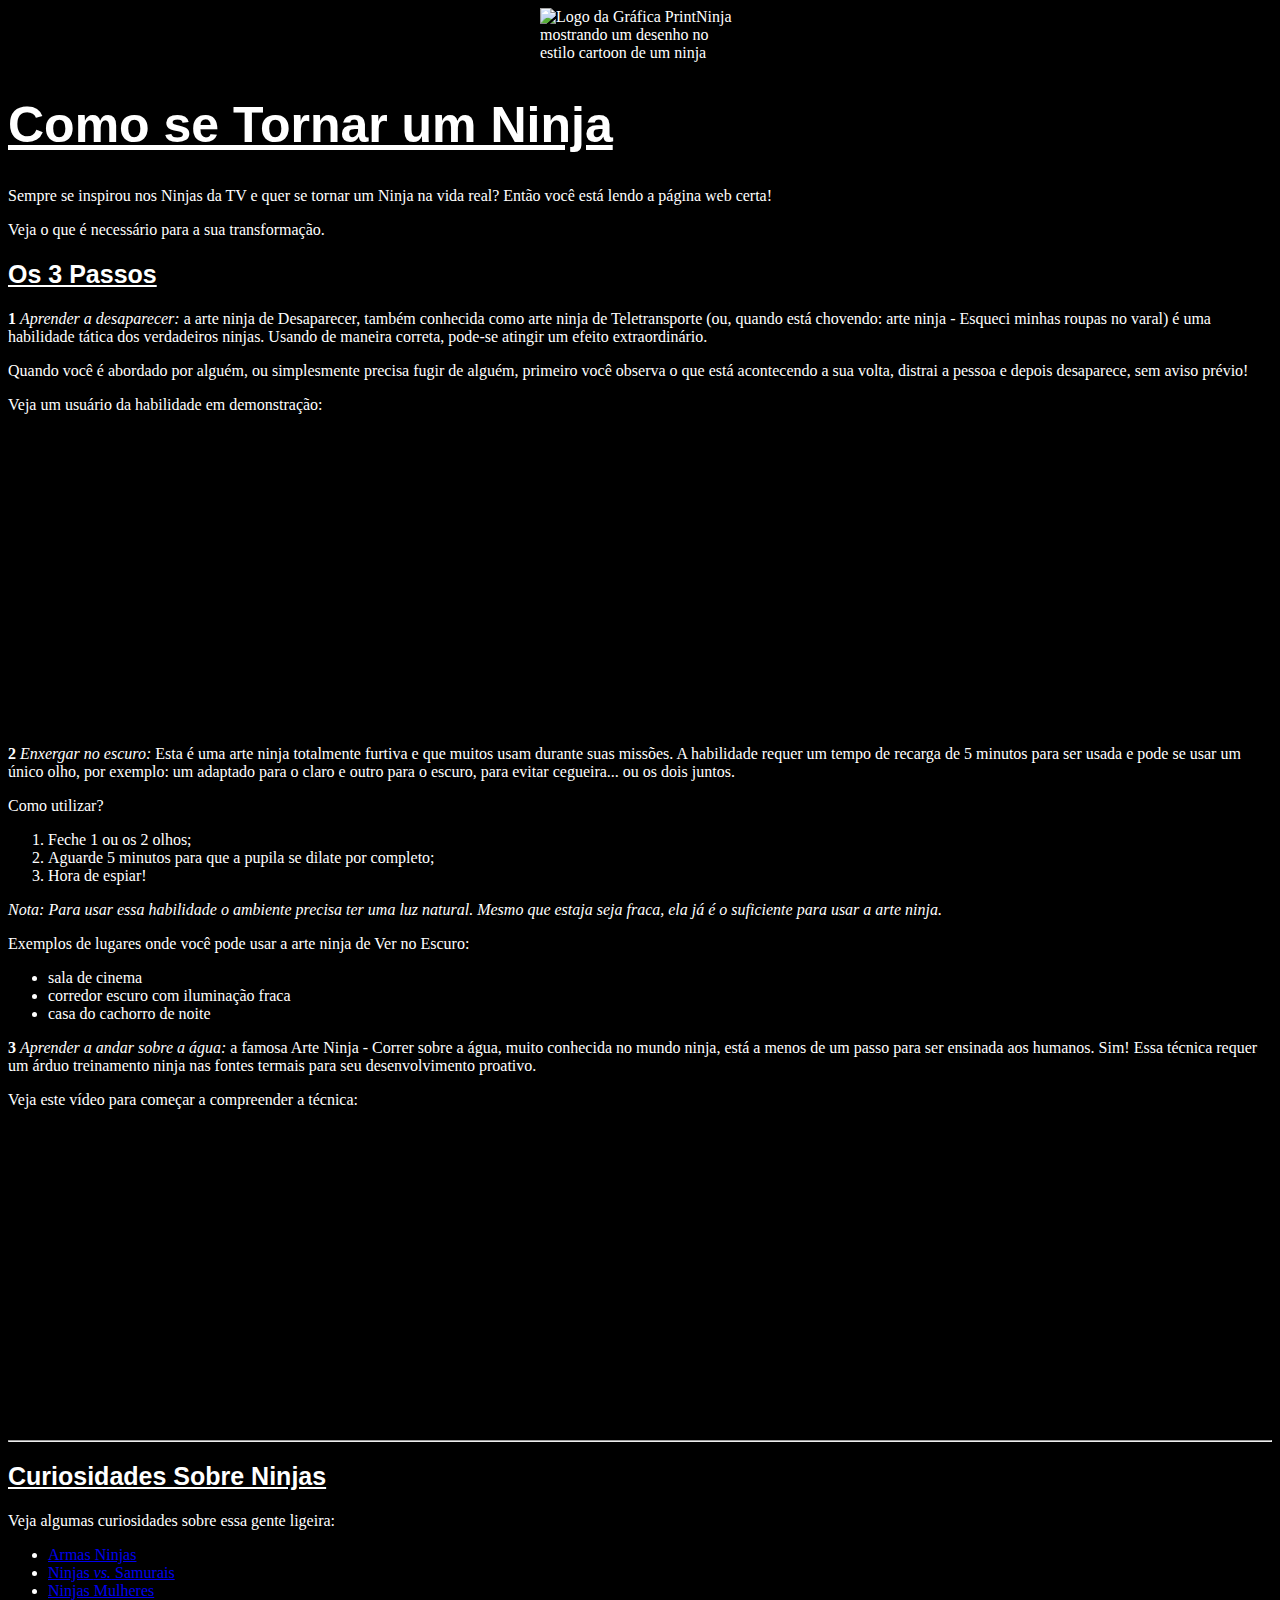
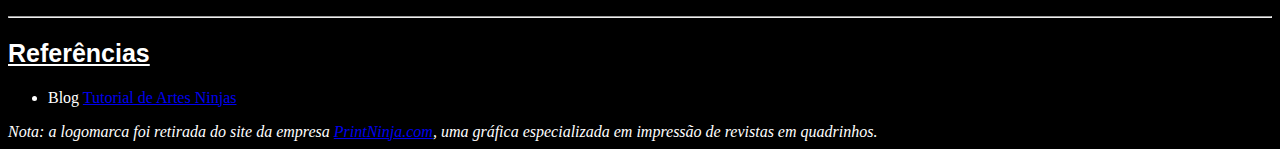
==== index.html @ d398de5b "feito" ====
﻿<!DOCTYPE html>
<html lang="pt">
<head>
  <meta charset="UTF-8">
  <title>Ninjas</title>
  <link rel="stylesheet" href="css.css" />
</head>
<body>
  <img src="img/print-ninja-logo.png" alt="Logo da Gráfica PrintNinja mostrando um desenho no estilo cartoon de um ninja" id="trademark" />

  <h1>Como se Tornar um Ninja</h1>
  <p>Sempre se inspirou nos Ninjas da TV e quer se tornar um Ninja na vida
    real? Então você está lendo a página web certa!</p>
    <p>Veja o que é necessário para a sua transformação.</p>

    <h2>Os 3 Passos</h2>
    <p><strong>1</strong> <em>Aprender a desaparecer:</em>
      a arte ninja de Desaparecer, também conhecida como arte ninja de
      Teletransporte (ou, quando está chovendo: arte ninja - Esqueci minhas
      roupas no varal) é uma habilidade tática dos verdadeiros ninjas.
      Usando de maneira correta, pode-se atingir um efeito extraordinário.
    </p>
    <p>
      Quando você é abordado por alguém, ou simplesmente precisa fugir de alguém,
      primeiro você observa o que está acontecendo a sua volta, distrai a pessoa
      e depois desaparece, sem aviso prévio!
    </p>
    <p>Veja um usuário da habilidade em demonstração:
      <iframe width="420" height="315" src="https://www.youtube.com/embed/roNvPhQeOcc" frameborder="0" allowfullscreen></iframe>
    </p>

    <p><strong>2</strong> <em>Enxergar no escuro:</em>
      Esta é uma arte ninja totalmente furtiva e que muitos usam durante suas
      missões. A habilidade requer um tempo de recarga de 5 minutos para ser
      usada e pode se usar um único olho, por exemplo: um adaptado para o claro
      e outro para o escuro, para evitar cegueira... ou os dois juntos.
    </p>
    <p>
      Como utilizar?
      <ol>
        <li>Feche 1 ou os 2 olhos;</li>
        <li>Aguarde 5 minutos para que a pupila se dilate por completo;</li>
        <li>Hora de espiar!</li>
      </ol>
      <em>
        Nota: Para usar essa habilidade o ambiente precisa ter uma luz natural.
        Mesmo que estaja seja fraca, ela já é o suficiente para usar a arte ninja.
      </em>
    </p>
    <p>Exemplos de lugares onde você pode usar a arte ninja de Ver no Escuro:
      <ul>
        <li>sala de cinema</li>
        <li>corredor escuro com iluminação fraca</li>
        <li>casa do cachorro de noite</li>
      </ul>
    </p>

    <p><strong>3</strong> <em>Aprender a andar sobre a água:</em>
      a famosa Arte Ninja - Correr sobre a água, muito conhecida no mundo ninja,
      está a menos de um passo para ser ensinada aos humanos. Sim! Essa técnica
      requer um árduo treinamento ninja nas fontes termais para seu
      desenvolvimento proativo.
    </p>
    <p>
      Veja este vídeo para começar a compreender a técnica:
      <iframe width="560" height="315" src="https://www.youtube.com/embed/OF4UDsc8eV4" frameborder="0" allowfullscreen></iframe>
    </p>

    <hr>
    <h2>Curiosidades Sobre Ninjas</h2>
      <p>Veja algumas curiosidades sobre essa gente ligeira:</p>
      <ul>
        <li><a href="curiosidades.html#armas-ninjas">Armas Ninjas</a></li>
        <li><a href="curiosidades.html#ninjas-vs-samurais">Ninjas <em>vs.</em> Samurais</a></li>
        <li><a href="curiosidades.html#ninjas-mulheres">Ninjas Mulheres</a></li>
      </ul>
    <hr>
    <h2>Referências</h2>
    <ul>
      <li>Blog <a href="http://minjasam.blogspot.com.br/">Tutorial de Artes Ninjas</a></li>
    </ul>
    <em>Nota: a logomarca foi retirada do site da empresa <a href="http://www.printninja.com/">PrintNinja.com</a>, uma gráfica especializada em impressão de revistas em quadrinhos.</em>
  </body>
  </html>
---- css.css ----
body{
	background-color: black;
	color: white;
}
#trademark{ 
	width: 200px;
	display: block;
	margin-left: auto;
	margin-right: auto;
	
} 
h1{	
	display: block;
	font-weight: bold;
	text-decoration: underline;
	font-family: arial;
	font-size: 50px ;
}
h2{
	text-decoration: underline;
	font-family: arial;
	font-size: 25px ;
}
img{
	display: block;
	margin-left: auto;
	margin-right: auto;
	background-color: #fffff;
}

.destaque{
	font-weight: bold;
	color: gray;
}
iframe{
	display: block;
	margin-left: auto;
	margin-right: auto;
	background-color: #fffff;
}
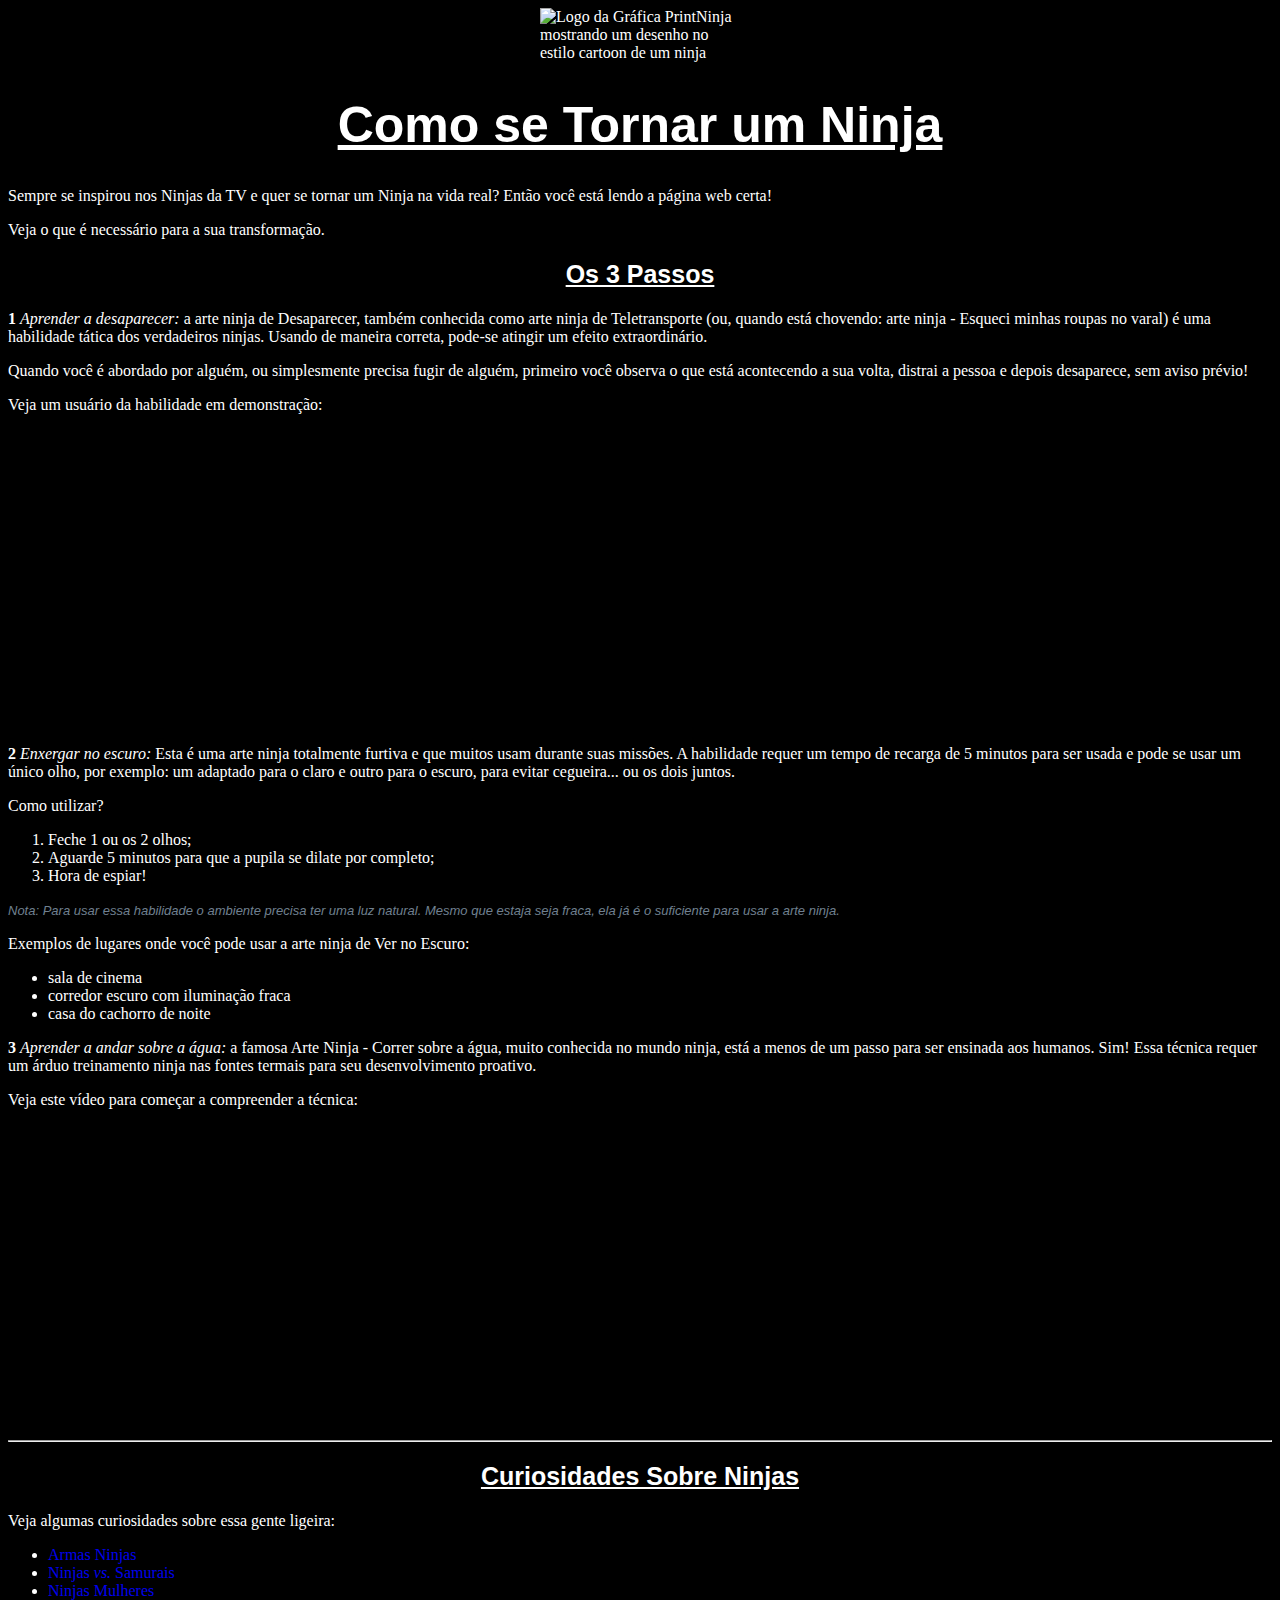
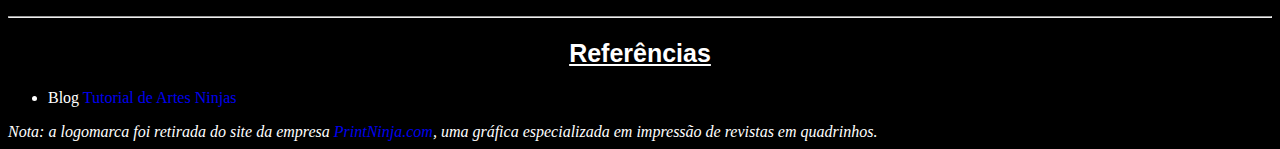
==== commit 1c15a345: "git push" ====
--- a/index.html
+++ b/index.html
@@ -42,7 +42,7 @@
         <li>Aguarde 5 minutos para que a pupila se dilate por completo;</li>
         <li>Hora de espiar!</li>
       </ol>
-      <em>
+      <em id="nota">
         Nota: Para usar essa habilidade o ambiente precisa ter uma luz natural.
         Mesmo que estaja seja fraca, ela já é o suficiente para usar a arte ninja.
       </em>
@@ -77,8 +77,8 @@
     <hr>
     <h2>Referências</h2>
     <ul>
-      <li>Blog <a href="http://minjasam.blogspot.com.br/">Tutorial de Artes Ninjas</a></li>
+      <li>Blog <a id="externo" href="http://minjasam.blogspot.com.br/">Tutorial de Artes Ninjas</a></li>
     </ul>
-    <em>Nota: a logomarca foi retirada do site da empresa <a href="http://www.printninja.com/">PrintNinja.com</a>, uma gráfica especializada em impressão de revistas em quadrinhos.</em>
+    <em>Nota: a logomarca foi retirada do site da empresa <a id="externo" href="http://www.printninja.com/">PrintNinja.com</a>, uma gráfica especializada em impressão de revistas em quadrinhos.</em>
   </body>
   </html>
--- a/css.css
+++ b/css.css
@@ -15,11 +15,13 @@
 	text-decoration: underline;
 	font-family: arial;
 	font-size: 50px ;
+	text-align: center;
 }
 h2{
 	text-decoration: underline;
 	font-family: arial;
 	font-size: 25px ;
+	text-align: center;
 }
 img{
 	display: block;
@@ -37,4 +39,27 @@
 	margin-left: auto;
 	margin-right: auto;
 	background-color: #fffff;
+}
+a:link {
+	text-decoration: none;
+	}
+a:visited {
+	text-decoration: red;
+	}
+a:hover {
+	text-decoration: underline;
+	text-decoration: white;
+	}
+a:active {
+	text-decoration: gray;
+	}
+#externo{
+	background-image: url(img/globo.png);
+	background-size: 10px 10px;
+    	background-repeat: no-repeat;
+}
+#nota{
+	font-family: arial;
+	font-size: 13px ;
+	color: slategray;
 }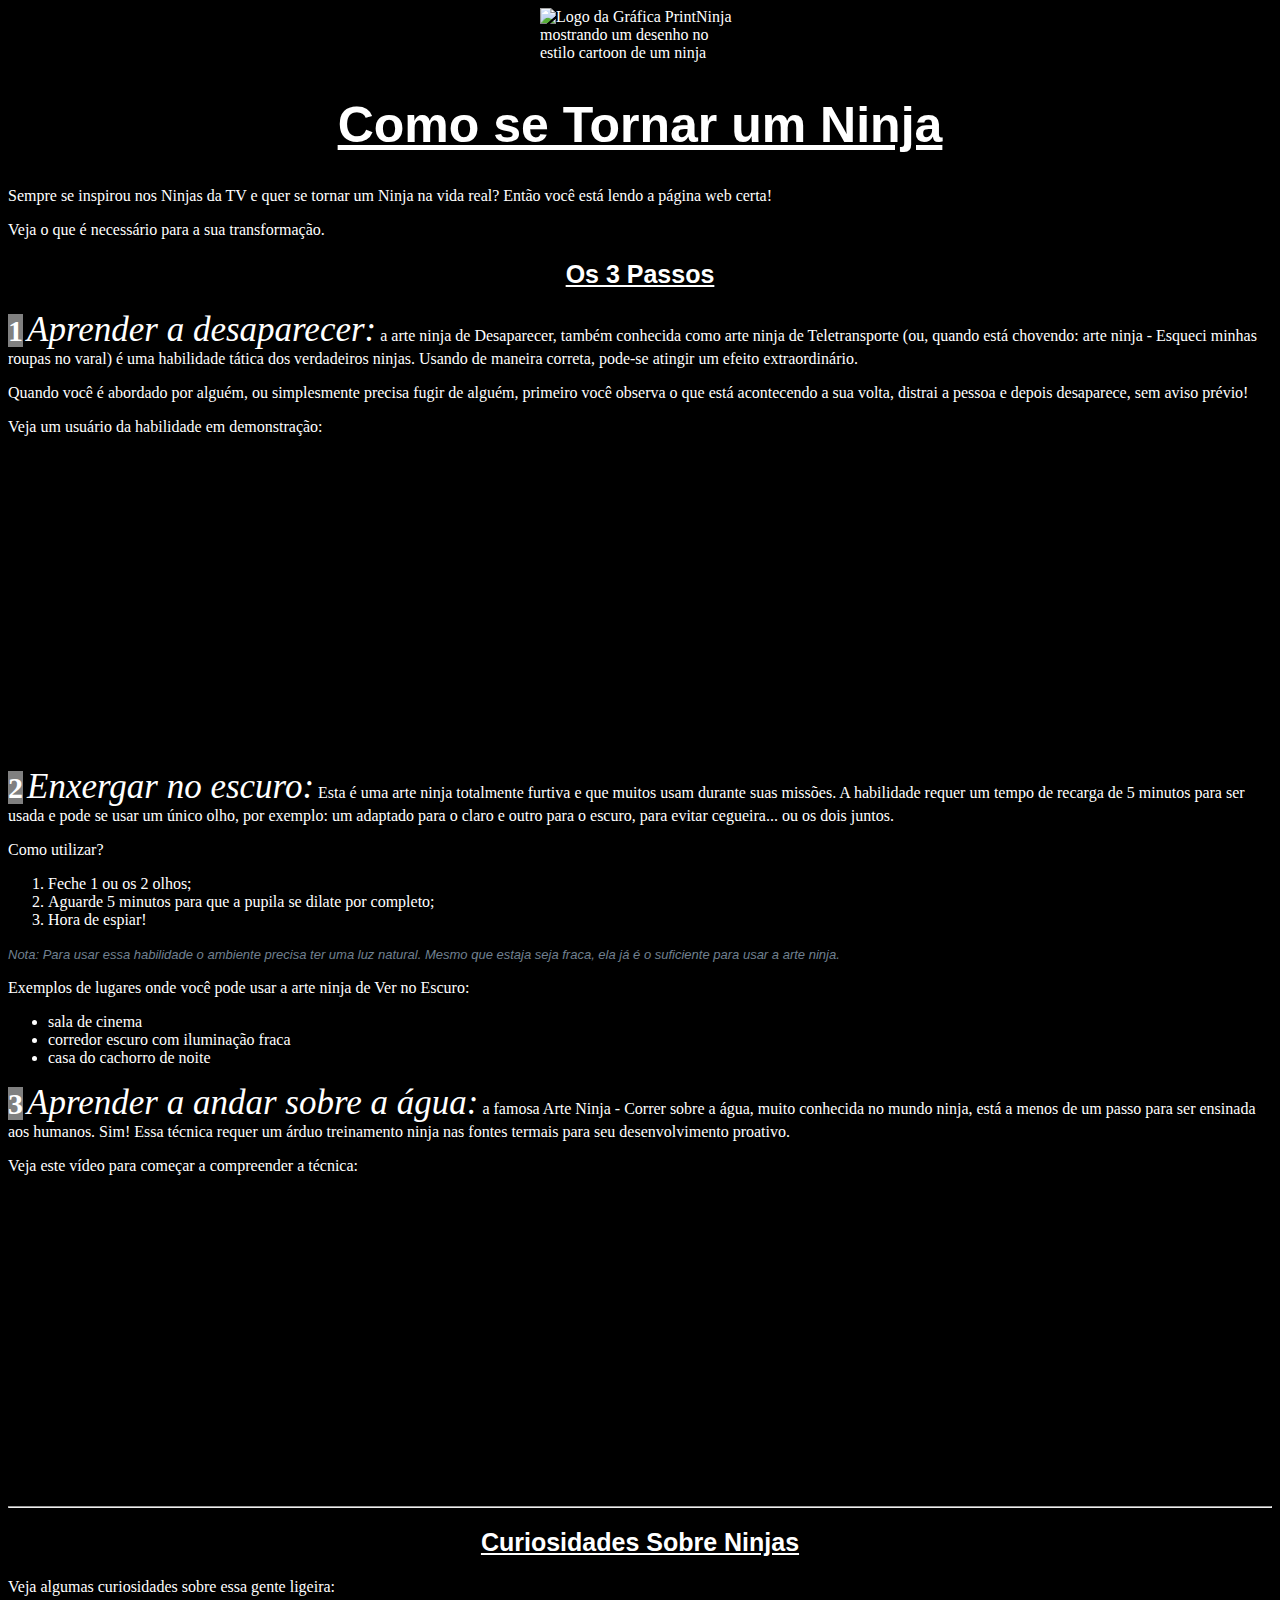
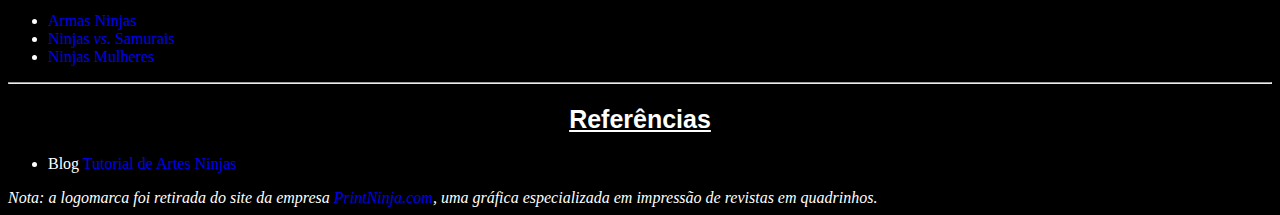
==== commit b613f1c2: "feito3" ====
--- a/index.html
+++ b/index.html
@@ -14,7 +14,7 @@
     <p>Veja o que é necessário para a sua transformação.</p>
 
     <h2>Os 3 Passos</h2>
-    <p><strong>1</strong> <em>Aprender a desaparecer:</em>
+    <p><strong id="numero">1</strong> <em id="nomedopasso">Aprender a desaparecer:</em>
       a arte ninja de Desaparecer, também conhecida como arte ninja de
       Teletransporte (ou, quando está chovendo: arte ninja - Esqueci minhas
       roupas no varal) é uma habilidade tática dos verdadeiros ninjas.
@@ -29,7 +29,7 @@
       <iframe width="420" height="315" src="https://www.youtube.com/embed/roNvPhQeOcc" frameborder="0" allowfullscreen></iframe>
     </p>
 
-    <p><strong>2</strong> <em>Enxergar no escuro:</em>
+    <p><strong id="numero">2</strong> <em id="nomedopasso">Enxergar no escuro:</em>
       Esta é uma arte ninja totalmente furtiva e que muitos usam durante suas
       missões. A habilidade requer um tempo de recarga de 5 minutos para ser
       usada e pode se usar um único olho, por exemplo: um adaptado para o claro
@@ -55,7 +55,7 @@
       </ul>
     </p>
 
-    <p><strong>3</strong> <em>Aprender a andar sobre a água:</em>
+    <p><strong id="numero">3</strong> <em id="nomedopasso">Aprender a andar sobre a água:</em>
       a famosa Arte Ninja - Correr sobre a água, muito conhecida no mundo ninja,
       está a menos de um passo para ser ensinada aos humanos. Sim! Essa técnica
       requer um árduo treinamento ninja nas fontes termais para seu
--- a/css.css
+++ b/css.css
@@ -62,4 +62,11 @@
 	font-family: arial;
 	font-size: 13px ;
 	color: slategray;
+}
+#numero{
+	background-color: gray;
+	font-size: 30px;
+}
+#nomedopasso{
+	font-size: 35px;
 }